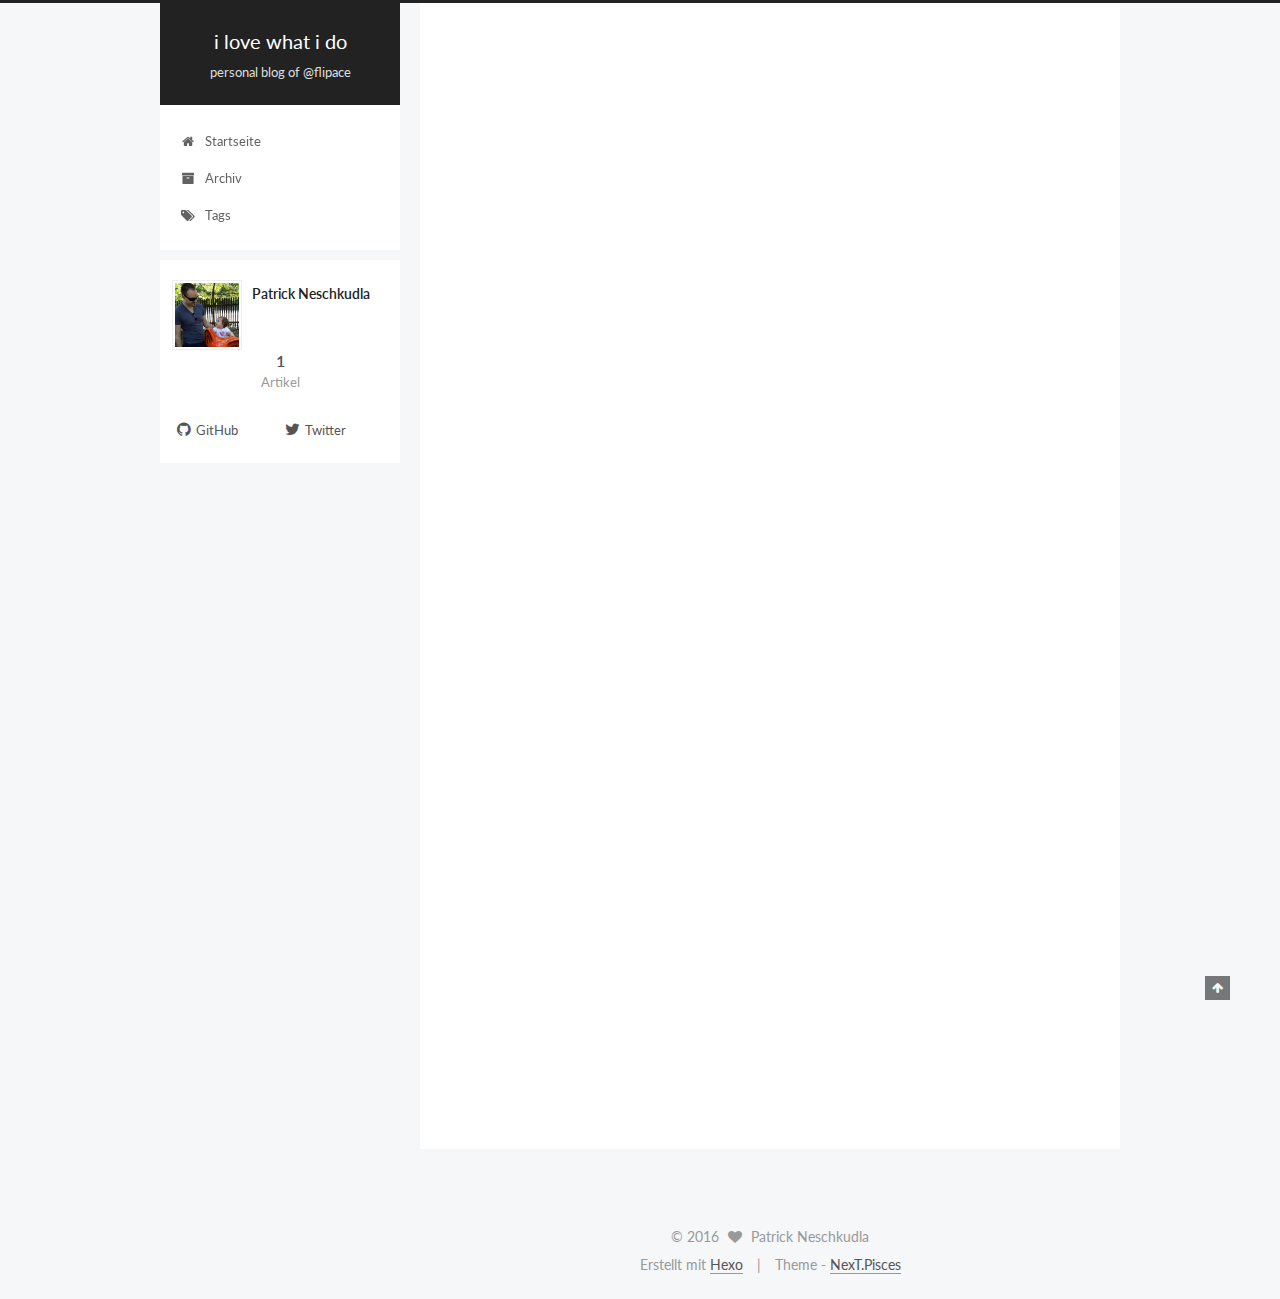
==== index.html @ d6f2f6e6 "Site updated: 2016-04-29 01:59:57" ====
<!doctype html>



  


<html class="theme-next pisces use-motion">
<head>
  <meta charset="UTF-8"/>
<meta http-equiv="X-UA-Compatible" content="IE=edge,chrome=1" />
<meta name="viewport" content="width=device-width, initial-scale=1, maximum-scale=1"/>



<meta http-equiv="Cache-Control" content="no-transform" />
<meta http-equiv="Cache-Control" content="no-siteapp" />












  <link href="/vendors/fancybox/source/jquery.fancybox.css?v=2.1.5" rel="stylesheet" type="text/css"/>




  
  
  
  

  
    
    
  

  

  

  

  

  
    
    
    <link href="//fonts.googleapis.com/css?family=Lato:300,300italic,400,400italic,700,700italic&subset=latin,latin-ext" rel="stylesheet" type="text/css">
  




<link href="/vendors/font-awesome/css/font-awesome.min.css?v=4.4.0" rel="stylesheet" type="text/css" />

<link href="/css/main.css?v=5.0.1" rel="stylesheet" type="text/css" />


  <meta name="keywords" content="flipace, neschkudla, javascript, react vienna, redux" />








  <link rel="shortcut icon" type="image/x-icon" href="/favicon.ico?v=5.0.1" />






<meta name="description">
<meta property="og:type" content="website">
<meta property="og:title" content="i love what i do">
<meta property="og:url" content="http://yoursite.com/index.html">
<meta property="og:site_name" content="i love what i do">
<meta property="og:description">
<meta name="twitter:card" content="summary">
<meta name="twitter:title" content="i love what i do">
<meta name="twitter:description">



<script type="text/javascript" id="hexo.configuration">
  var NexT = window.NexT || {};
  var CONFIG = {
    scheme: 'Pisces',
    sidebar: {"position":"left","display":"post"},
    fancybox: true,
    motion: true,
    duoshuo: {
      userId: 0,
      author: 'Author'
    }
  };
</script>

  <title> i love what i do </title>
</head>

<body itemscope itemtype="http://schema.org/WebPage" lang="">

  










  
  
    
  

  <div class="container one-collumn sidebar-position-left 
   page-home 
 ">
    <div class="headband"></div>

    <header id="header" class="header" itemscope itemtype="http://schema.org/WPHeader">
      <div class="header-inner"><div class="site-meta ">
  

  <div class="custom-logo-site-title">
    <a href="/"  class="brand" rel="start">
      <span class="logo-line-before"><i></i></span>
      <span class="site-title">i love what i do</span>
      <span class="logo-line-after"><i></i></span>
    </a>
  </div>
  <p class="site-subtitle">personal blog of @flipace</p>
</div>

<div class="site-nav-toggle">
  <button>
    <span class="btn-bar"></span>
    <span class="btn-bar"></span>
    <span class="btn-bar"></span>
  </button>
</div>

<nav class="site-nav">
  

  
    <ul id="menu" class="menu">
      
        
        <li class="menu-item menu-item-home">
          <a href="/" rel="section">
            
              <i class="menu-item-icon fa fa-home fa-fw"></i> <br />
            
            Startseite
          </a>
        </li>
      
        
        <li class="menu-item menu-item-archives">
          <a href="/archives" rel="section">
            
              <i class="menu-item-icon fa fa-archive fa-fw"></i> <br />
            
            Archiv
          </a>
        </li>
      
        
        <li class="menu-item menu-item-tags">
          <a href="/tags" rel="section">
            
              <i class="menu-item-icon fa fa-tags fa-fw"></i> <br />
            
            Tags
          </a>
        </li>
      

      
    </ul>
  

  
</nav>

 </div>
    </header>

    <main id="main" class="main">
      <div class="main-inner">
        <div class="content-wrap">
          <div id="content" class="content">
            
  <section id="posts" class="posts-expand">
    
      

  
  

  
  
  

  <article class="post post-type-normal " itemscope itemtype="http://schema.org/Article">

    
      <header class="post-header">

        
        
          <h1 class="post-title" itemprop="name headline">
            
            
              
                
                <a class="post-title-link" href="/2016/04/29/hello-world/" itemprop="url">
                  Hello World
                </a>
              
            
          </h1>
        

        <div class="post-meta">
          <span class="post-time">
            <span class="post-meta-item-icon">
              <i class="fa fa-calendar-o"></i>
            </span>
            <span class="post-meta-item-text">Veröffentlicht am</span>
            <time itemprop="dateCreated" datetime="2016-04-29T00:38:01+02:00" content="2016-04-29">
              2016-04-29
            </time>
          </span>

          

          
            
              <span class="post-comments-count">
                &nbsp; | &nbsp;
                <a href="/2016/04/29/hello-world/#comments" itemprop="discussionUrl">
                  <span class="post-comments-count disqus-comment-count" data-disqus-identifier="2016/04/29/hello-world/" itemprop="commentsCount"></span>
                </a>
              </span>
            
          

          

          
          

          
        </div>
      </header>
    


    <div class="post-body" itemprop="articleBody">

      
      

      
        
          
            <p>Welcome to <a href="https://hexo.io/" target="_blank" rel="external">Hexo</a>! This is your very first post. Check <a href="https://hexo.io/docs/" target="_blank" rel="external">documentation</a> for more info. If you get any problems when using Hexo, you can find the answer in <a href="https://hexo.io/docs/troubleshooting.html" target="_blank" rel="external">troubleshooting</a> or you can ask me on <a href="https://github.com/hexojs/hexo/issues" target="_blank" rel="external">GitHub</a>.</p>
<h2 id="Quick-Start"><a href="#Quick-Start" class="headerlink" title="Quick Start"></a>Quick Start</h2><h3 id="Create-a-new-post"><a href="#Create-a-new-post" class="headerlink" title="Create a new post"></a>Create a new post</h3><figure class="highlight bash"><table><tr><td class="gutter"><pre><span class="line">1</span><br></pre></td><td class="code"><pre><span class="line">$ hexo new <span class="string">"My New Post"</span></span><br></pre></td></tr></table></figure>
<p>More info: <a href="https://hexo.io/docs/writing.html" target="_blank" rel="external">Writing</a></p>
<h3 id="Run-server"><a href="#Run-server" class="headerlink" title="Run server"></a>Run server</h3><figure class="highlight bash"><table><tr><td class="gutter"><pre><span class="line">1</span><br></pre></td><td class="code"><pre><span class="line">$ hexo server</span><br></pre></td></tr></table></figure>
<p>More info: <a href="https://hexo.io/docs/server.html" target="_blank" rel="external">Server</a></p>
<h3 id="Generate-static-files"><a href="#Generate-static-files" class="headerlink" title="Generate static files"></a>Generate static files</h3><figure class="highlight bash"><table><tr><td class="gutter"><pre><span class="line">1</span><br></pre></td><td class="code"><pre><span class="line">$ hexo generate</span><br></pre></td></tr></table></figure>
<p>More info: <a href="https://hexo.io/docs/generating.html" target="_blank" rel="external">Generating</a></p>
<h3 id="Deploy-to-remote-sites"><a href="#Deploy-to-remote-sites" class="headerlink" title="Deploy to remote sites"></a>Deploy to remote sites</h3><figure class="highlight bash"><table><tr><td class="gutter"><pre><span class="line">1</span><br></pre></td><td class="code"><pre><span class="line">$ hexo deploy</span><br></pre></td></tr></table></figure>
<p>More info: <a href="https://hexo.io/docs/deployment.html" target="_blank" rel="external">Deployment</a></p>

          
        
      
    </div>
    
    <div>
      
    </div>

    <div>
      
    </div>

    <footer class="post-footer">
      

      

      
      
        <div class="post-eof"></div>
      
    </footer>
  </article>


    
  </section>

  


          </div>
          


          

        </div>
        
          
  
  <div class="sidebar-toggle">
    <div class="sidebar-toggle-line-wrap">
      <span class="sidebar-toggle-line sidebar-toggle-line-first"></span>
      <span class="sidebar-toggle-line sidebar-toggle-line-middle"></span>
      <span class="sidebar-toggle-line sidebar-toggle-line-last"></span>
    </div>
  </div>

  <aside id="sidebar" class="sidebar">
    <div class="sidebar-inner">

      

      

      <section class="site-overview sidebar-panel  sidebar-panel-active ">
        <div class="site-author motion-element" itemprop="author" itemscope itemtype="http://schema.org/Person">
          <img class="site-author-image" itemprop="image"
               src="/images/avatar.jpg"
               alt="Patrick Neschkudla" />
          <p class="site-author-name" itemprop="name">Patrick Neschkudla</p>
          <p class="site-description motion-element" itemprop="description"></p>
        </div>
        <nav class="site-state motion-element">
          <div class="site-state-item site-state-posts">
            <a href="/archives">
              <span class="site-state-item-count">1</span>
              <span class="site-state-item-name">Artikel</span>
            </a>
          </div>

          

          

        </nav>

        

        <div class="links-of-author motion-element">
          
            
              <span class="links-of-author-item">
                <a href="https://github.com/flipace" target="_blank" title="GitHub">
                  
                    <i class="fa fa-github"></i>
                  
                  GitHub
                </a>
              </span>
            
              <span class="links-of-author-item">
                <a href="https://twitter.com/flipace" target="_blank" title="Twitter">
                  
                    <i class="fa fa-twitter"></i>
                  
                  Twitter
                </a>
              </span>
            
          
        </div>

        
        

        
        

      </section>

      

    </div>
  </aside>


        
      </div>
    </main>

    <footer id="footer" class="footer">
      <div class="footer-inner">
        <div class="copyright" >
  
  &copy; 
  <span itemprop="copyrightYear">2016</span>
  <span class="with-love">
    <i class="fa fa-heart"></i>
  </span>
  <span class="author" itemprop="copyrightHolder">Patrick Neschkudla</span>
</div>

<div class="powered-by">
  Erstellt mit  <a class="theme-link" href="http://hexo.io">Hexo</a>
</div>

<div class="theme-info">
  Theme -
  <a class="theme-link" href="https://github.com/iissnan/hexo-theme-next">
    NexT.Pisces
  </a>
</div>

        

        
      </div>
    </footer>

    <div class="back-to-top">
      <i class="fa fa-arrow-up"></i>
    </div>
  </div>

  

<script type="text/javascript">
  if (Object.prototype.toString.call(window.Promise) !== '[object Function]') {
    window.Promise = null;
  }
</script>









  



  
  <script type="text/javascript" src="/vendors/jquery/index.js?v=2.1.3"></script>

  
  <script type="text/javascript" src="/vendors/fastclick/lib/fastclick.min.js?v=1.0.6"></script>

  
  <script type="text/javascript" src="/vendors/jquery_lazyload/jquery.lazyload.js?v=1.9.7"></script>

  
  <script type="text/javascript" src="/vendors/velocity/velocity.min.js?v=1.2.1"></script>

  
  <script type="text/javascript" src="/vendors/velocity/velocity.ui.min.js?v=1.2.1"></script>

  
  <script type="text/javascript" src="/vendors/fancybox/source/jquery.fancybox.pack.js?v=2.1.5"></script>


  


  <script type="text/javascript" src="/js/src/utils.js?v=5.0.1"></script>

  <script type="text/javascript" src="/js/src/motion.js?v=5.0.1"></script>



  
  


  <script type="text/javascript" src="/js/src/affix.js?v=5.0.1"></script>

  <script type="text/javascript" src="/js/src/schemes/pisces.js?v=5.0.1"></script>



  

  


  <script type="text/javascript" src="/js/src/bootstrap.js?v=5.0.1"></script>



  



  

    <script type="text/javascript">
      var disqus_shortname = 'flipace';
      var disqus_identifier = 'index.html';
      var disqus_title = '';
      var disqus_url = '';

      function run_disqus_script(disqus_script){
        var dsq = document.createElement('script');
        dsq.type = 'text/javascript';
        dsq.async = true;
        dsq.src = '//' + disqus_shortname + '.disqus.com/' + disqus_script;
        (document.getElementsByTagName('head')[0] || document.getElementsByTagName('body')[0]).appendChild(dsq);
      }

      run_disqus_script('count.js');
      
    </script>
  



  
  
  

  

  

</body>
</html>
---- css/main.css ----
/* normalize.css v3.0.2 | MIT License | git.io/normalize */
html {
  font-family: sans-serif; /* 1 */
  -ms-text-size-adjust: 100%; /* 2 */
  -webkit-text-size-adjust: 100%; /* 2 */
}
body {
  margin: 0;
}
article,
aside,
details,
figcaption,
figure,
footer,
header,
hgroup,
main,
menu,
nav,
section,
summary {
  display: block;
}
audio,
canvas,
progress,
video {
  display: inline-block; /* 1 */
  vertical-align: baseline; /* 2 */
}
audio:not([controls]) {
  display: none;
  height: 0;
}
[hidden],
template {
  display: none;
}
a {
  background-color: transparent;
}
a:active,
a:hover {
  outline: 0;
}
abbr[title] {
  border-bottom: 1px dotted;
}
b,
strong {
  font-weight: bold;
}
dfn {
  font-style: italic;
}
h1 {
  font-size: 2em;
  margin: 0.67em 0;
}
mark {
  background: #ff0;
  color: #000;
}
small {
  font-size: 80%;
}
sub,
sup {
  font-size: 75%;
  line-height: 0;
  position: relative;
  vertical-align: baseline;
}
sup {
  top: -0.5em;
}
sub {
  bottom: -0.25em;
}
img {
  border: 0;
}
svg:not(:root) {
  overflow: hidden;
}
figure {
  margin: 1em 40px;
}
hr {
  -moz-box-sizing: content-box;
  box-sizing: content-box;
  height: 0;
}
pre {
  overflow: auto;
}
code,
kbd,
pre,
samp {
  font-family: monospace, monospace;
  font-size: 1em;
}
button,
input,
optgroup,
select,
textarea {
  color: inherit; /* 1 */
  font: inherit; /* 2 */
  margin: 0; /* 3 */
}
button {
  overflow: visible;
}
button,
select {
  text-transform: none;
}
button,
html input[type="button"],
input[type="reset"],
input[type="submit"] {
  -webkit-appearance: button; /* 2 */
  cursor: pointer; /* 3 */
}
button[disabled],
html input[disabled] {
  cursor: default;
}
button::-moz-focus-inner,
input::-moz-focus-inner {
  border: 0;
  padding: 0;
}
input {
  line-height: normal;
}
input[type="checkbox"],
input[type="radio"] {
  box-sizing: border-box; /* 1 */
  padding: 0; /* 2 */
}
input[type="number"]::-webkit-inner-spin-button,
input[type="number"]::-webkit-outer-spin-button {
  height: auto;
}
input[type="search"] {
  -webkit-appearance: textfield; /* 1 */
  -moz-box-sizing: content-box;
  -webkit-box-sizing: content-box; /* 2 */
  box-sizing: content-box;
}
input[type="search"]::-webkit-search-cancel-button,
input[type="search"]::-webkit-search-decoration {
  -webkit-appearance: none;
}
fieldset {
  border: 1px solid #c0c0c0;
  margin: 0 2px;
  padding: 0.35em 0.625em 0.75em;
}
legend {
  border: 0; /* 1 */
  padding: 0; /* 2 */
}
textarea {
  overflow: auto;
}
optgroup {
  font-weight: bold;
}
table {
  border-collapse: collapse;
  border-spacing: 0;
}
td,
th {
  padding: 0;
}
::selection {
  background: #262a30;
  color: #fff;
}
body {
  position: relative;
  font-family: 'Lato', "PingFang SC", "Microsoft YaHei", sans-serif;
  font-size: 14px;
  line-height: 2;
  color: #555;
  background: #fff;
}
@media (max-width: 767px) {
  body {
    padding-right: 0 !important;
  }
}
@media (min-width: 768px) and (max-width: 991px) {
  body {
    padding-right: 0 !important;
  }
}
@media (min-width: 1600px) {
  body {
    font-size: 16px;
  }
}
h1,
h2,
h3,
h4,
h5,
h6 {
  margin: 0;
  padding: 0;
  font-weight: bold;
  line-height: 1.5;
  font-family: 'Lato', "PingFang SC", "Microsoft YaHei", sans-serif;
}
h2,
h3,
h4,
h5,
h6 {
  margin: 20px 0 15px;
}
h1 {
  font-size: 22px;
}
@media (max-width: 767px) {
  h1 {
    font-size: 18px;
  }
}
h2 {
  font-size: 20px;
}
@media (max-width: 767px) {
  h2 {
    font-size: 16px;
  }
}
h3 {
  font-size: 18px;
}
@media (max-width: 767px) {
  h3 {
    font-size: 14px;
  }
}
h4 {
  font-size: 16px;
}
@media (max-width: 767px) {
  h4 {
    font-size: 12px;
  }
}
h5 {
  font-size: 14px;
}
@media (max-width: 767px) {
  h5 {
    font-size: 10px;
  }
}
h6 {
  font-size: 12px;
}
@media (max-width: 767px) {
  h6 {
    font-size: 8px;
  }
}
p {
  margin: 0 0 25px 0;
}
a {
  color: #555;
  text-decoration: none;
  border-bottom: 1px solid #999;
  word-wrap: break-word;
}
a:hover {
  color: #222;
  border-bottom-color: #222;
}
ul {
  list-style: none;
}
blockquote {
  margin: 0;
  padding: 0;
}
img {
  display: block;
  margin: auto;
  max-width: 100%;
  height: auto;
}
hr {
  margin: 40px 0;
  height: 3px;
  border: none;
  background-color: #ddd;
  background-image: repeating-linear-gradient(-45deg, #fff, #fff 4px, transparent 4px, transparent 8px);
}
blockquote {
  padding: 0 15px;
  color: #666;
  border-left: 4px solid #ddd;
}
blockquote cite::before {
  content: "-";
  padding: 0 5px;
}
dt {
  font-weight: 700;
}
dd {
  margin: 0;
  padding: 0;
}
.text-left {
  text-align: left;
}
.text-center {
  text-align: center;
}
.text-right {
  text-align: right;
}
.text-justify {
  text-align: justify;
}
.text-nowrap {
  white-space: nowrap;
}
.text-lowercase {
  text-transform: lowercase;
}
.text-uppercase {
  text-transform: uppercase;
}
.text-capitalize {
  text-transform: capitalize;
}
.center-block {
  display: block;
  margin-left: auto;
  margin-right: auto;
}
.clearfix:before,
.clearfix:after {
  content: " ";
  display: table;
}
.clearfix:after {
  clear: both;
}
.pullquote {
  width: 45%;
}
.pullquote.left {
  float: left;
  margin-left: 5px;
  margin-right: 10px;
}
.pullquote.right {
  float: right;
  margin-left: 10px;
  margin-right: 5px;
}
.highlight table,
.gist table {
  width: auto;
}
.highlight table td,
.gist table td {
  border: none;
}
.highlight a,
.gist a {
  color: #222 !important;
  text-decoration: none !important;
}
.affix.affix.affix {
  position: fixed;
}
.translation {
  margin-top: -20px;
  font-size: 14px;
  color: #999;
}
.scrollbar-measure {
  width: 100px;
  height: 100px;
  overflow: scroll;
  position: absolute;
  top: -9999px;
}
.use-motion .motion-element {
  opacity: 0;
}
#local-search-input {
  padding: 3px;
  border: none;
  text-indent: 14px;
  border-radius: 0;
  width: 140px;
  outline: none;
  border-bottom: 1px solid #999;
  background: inherit;
  opacity: 0.5;
}
#local-search-input:focus {
  opacity: 1;
}
.search-icon {
  position: absolute;
  top: 9px;
}
table {
  margin: 20px 0;
  width: 100%;
  border-collapse: collapse;
  border-spacing: 0;
  border: 1px solid #ddd;
  font-size: 14px;
  table-layout: fixed;
  word-wrap: break-all;
}
table>tbody>tr:nth-of-type(odd) {
  background-color: #f9f9f9;
}
table>tbody>tr:hover {
  background-color: #f5f5f5;
}
caption,
th,
td {
  padding: 8px;
  text-align: left;
  vertical-align: middle;
  font-weight: normal;
}
th,
td {
  border-bottom: 3px solid #ddd;
  border-right: 1px solid #eee;
}
th {
  padding-bottom: 10px;
  font-weight: 700;
}
td {
  border-bottom-width: 1px;
}
html,
body {
  height: 100%;
}
.container {
  position: relative;
  min-height: 100%;
}
.header-inner {
  margin: 0 auto;
  padding: 100px 0 70px;
  width: 700px;
}
@media (min-width: 1600px) {
  .container .header-inner {
    width: 900px;
  }
}
.main {
  padding-bottom: 150px;
}
.main-inner {
  margin: 0 auto;
  width: 700px;
}
@media (min-width: 1600px) {
  .container .main-inner {
    width: 900px;
  }
}
.footer {
  position: absolute;
  left: 0;
  bottom: 0;
  width: 100%;
  min-height: 50px;
}
.footer-inner {
  box-sizing: border-box;
  margin: 20px auto;
  width: 700px;
}
@media (min-width: 1600px) {
  .container .footer-inner {
    width: 900px;
  }
}
pre,
.highlight {
  overflow: auto;
  margin: 20px 0;
  padding: 15px;
  font-size: 13px;
  color: #4d4d4c;
  background: #f7f7f7;
  line-height: 1.6;
}
pre,
code {
  font-family: consolas, Menlo, "PingFang SC", "Microsoft YaHei", monospace;
}
code {
  padding: 2px 4px;
  word-break: break-all;
  color: #555;
  background: #eee;
  border-radius: 4px;
  font-size: 13px;
}
pre code {
  padding: 0;
  color: #4d4d4c;
  background: none;
  text-shadow: none;
}
.highlight pre {
  border: none;
  margin: 0;
  padding: 1px;
}
.highlight table {
  margin: 0;
  width: auto;
  border: none;
}
.highlight td {
  border: none;
  padding: 0;
}
.highlight figcaption {
  font-size: 0.85em;
  color: #8e908c;
  line-height: 1em;
  margin-bottom: 1em;
}
.highlight figcaption:before,
.highlight figcaption:after {
  content: " ";
  display: table;
}
.highlight figcaption:after {
  clear: both;
}
.highlight figcaption a {
  float: right;
}
.highlight .gutter pre {
  color: #666;
  text-align: right;
  padding-right: 20px;
}
.highlight .line {
  height: 20px;
}
pre .comment {
  color: #8e908c;
}
pre .variable,
pre .attribute,
pre .tag,
pre .regexp,
pre .ruby .constant,
pre .xml .tag .title,
pre .xml .pi,
pre .xml .doctype,
pre .html .doctype,
pre .css .id,
pre .css .class,
pre .css .pseudo {
  color: #c82829;
}
pre .number,
pre .preprocessor,
pre .built_in,
pre .literal,
pre .params,
pre .constant,
pre .command {
  color: #f5871f;
}
pre .ruby .class .title,
pre .css .rules .attribute,
pre .string,
pre .value,
pre .inheritance,
pre .header,
pre .ruby .symbol,
pre .xml .cdata,
pre .special,
pre .number,
pre .formula {
  color: #718c00;
}
pre .title,
pre .css .hexcolor {
  color: #3e999f;
}
pre .function,
pre .python .decorator,
pre .python .title,
pre .ruby .function .title,
pre .ruby .title .keyword,
pre .perl .sub,
pre .javascript .title,
pre .coffeescript .title {
  color: #4271ae;
}
pre .keyword,
pre .javascript .function {
  color: #8959a8;
}
.full-image.full-image.full-image {
  border: none;
  max-width: 100%;
  width: auto;
  margin: 20px auto;
}
@media (min-width: 992px) {
  .full-image.full-image.full-image {
    max-width: none;
    width: 126%;
    margin: 0 -13%;
  }
}
.blockquote-center,
.page-home .post-type-quote blockquote,
.page-post-detail .post-type-quote blockquote {
  position: relative;
  margin: 40px 0;
  padding: 0;
  border-left: none;
  text-align: center;
}
.blockquote-center::before,
.page-home .post-type-quote blockquote::before,
.page-post-detail .post-type-quote blockquote::before,
.blockquote-center::after,
.page-home .post-type-quote blockquote::after,
.page-post-detail .post-type-quote blockquote::after {
  position: absolute;
  content: ' ';
  display: block;
  width: 100%;
  height: 24px;
  opacity: 0.2;
  background-repeat: no-repeat;
  background-position: 0 -6px;
  background-size: 22px 22px;
}
.blockquote-center::before,
.page-home .post-type-quote blockquote::before,
.page-post-detail .post-type-quote blockquote::before {
  top: -20px;
  background-image: url("../images/quote-l.svg");
  border-top: 1px solid #ccc;
}
.blockquote-center::after,
.page-home .post-type-quote blockquote::after,
.page-post-detail .post-type-quote blockquote::after {
  bottom: -20px;
  background-image: url("../images/quote-r.svg");
  border-bottom: 1px solid #ccc;
  background-position: 100% 8px;
}
.blockquote-center p,
.page-home .post-type-quote blockquote p,
.page-post-detail .post-type-quote blockquote p,
.blockquote-center div,
.page-home .post-type-quote blockquote div,
.page-post-detail .post-type-quote blockquote div {
  text-align: center;
}
.post .post-body .group-picture img {
  box-sizing: border-box;
  padding: 0 3px;
  border: none;
}
.post .group-picture-row {
  overflow: hidden;
  margin-top: 6px;
}
.post .group-picture-row:first-child {
  margin-top: 0;
}
.post .group-picture-column {
  float: left;
}
.page-post-detail .post-body .group-picture-column {
  float: none;
  margin-top: 10px;
  width: auto !important;
}
.page-post-detail .post-body .group-picture-column img {
  margin: 0 auto;
}
.page-archive .group-picture-container {
  overflow: hidden;
}
.page-archive .group-picture-row {
  float: left;
}
.page-archive .group-picture-row:first-child {
  margin-top: 6px;
}
.page-archive .group-picture-column {
  max-width: 150px;
  max-height: 150px;
}
.btn {
  display: inline-block;
  padding: 0 20px;
  font-size: 14px;
  color: #fff;
  background: #222;
  border: 2px solid #555;
  text-decoration: none;
  border-radius: 0;
  transition-property: background-color;
  transition-duration: 0.2s;
  transition-timing-function: ease-in-out;
  transition-delay: 0s;
}
.btn:hover,
.post-more-link .btn:hover {
  border-color: #222;
  color: #fff;
  background: #222;
}
.btn-bar {
  display: block;
  width: 22px;
  height: 2px;
  background: #555;
  border-radius: 1px;
}
.btn-bar+.btn-bar {
  margin-top: 4px;
}
.pagination {
  margin: 120px 0 40px;
  text-align: center;
  border-top: 1px solid #eee;
}
.page-number-basic,
.pagination .prev,
.pagination .next,
.pagination .page-number,
.pagination .space {
  display: inline-block;
  position: relative;
  top: -1px;
  margin: 0 10px;
  padding: 0 10px;
  line-height: 30px;
}
@media (max-width: 767px) {
  .page-number-basic,
  .pagination .prev,
  .pagination .next,
  .pagination .page-number,
  .pagination .space {
    margin: 0 5px;
  }
}
.pagination .prev,
.pagination .next,
.pagination .page-number {
  border-bottom: 0;
  border-top: 1px solid #eee;
  transition-property: border-color;
  transition-duration: 0.2s;
  transition-timing-function: ease-in-out;
  transition-delay: 0s;
}
.pagination .prev:hover,
.pagination .next:hover,
.pagination .page-number:hover {
  border-top-color: #222;
}
.pagination .space {
  padding: 0;
  margin: 0;
}
.pagination .prev {
  margin-left: 0;
}
.pagination .next {
  margin-right: 0;
}
.pagination .page-number.current {
  color: #fff;
  background: #ccc;
  border-top-color: #ccc;
}
@media (max-width: 767px) {
  .pagination {
    border-top: none;
  }
  .pagination .prev,
  .pagination .next,
  .pagination .page-number {
    margin-bottom: 10px;
    border-top: 0;
    border-bottom: 1px solid #eee;
  }
  .pagination .prev:hover,
  .pagination .next:hover,
  .pagination .page-number:hover {
    border-bottom-color: #222;
  }
}
.comments {
  margin: 60px 20px 0;
}
.tag-cloud {
  text-align: center;
}
.tag-cloud a {
  display: inline-block;
  margin: 10px;
}
.back-to-top {
  box-sizing: border-box;
  position: fixed;
  bottom: -100px;
  right: 50px;
  z-index: 1050;
  padding: 0 6px;
  width: 25px;
  background: #222;
  font-size: 12px;
  opacity: 0.6;
  color: #fff;
  cursor: pointer;
  text-align: center;
  -webkit-transform: translateZ(0);
  transition-property: bottom;
  transition-duration: 0.2s;
  transition-timing-function: ease-in-out;
  transition-delay: 0s;
}
@media (max-width: 767px) {
  .back-to-top {
    display: none;
  }
}
@media (min-width: 768px) and (max-width: 991px) {
  .back-to-top {
    display: none;
  }
}
.back-to-top.back-to-top-on {
  bottom: 40px;
}
.header {
  background: #fff;
}
.header-inner {
  position: relative;
}
.headband {
  height: 3px;
  background: #222;
}
.site-meta {
  margin: 0;
  text-align: center;
}
@media (max-width: 767px) {
  .site-meta {
    text-align: center;
  }
}
.brand {
  position: relative;
  display: inline-block;
  padding: 0 40px;
  color: #fff;
  background: #222;
  border-bottom: none;
}
.brand:hover {
  color: #fff;
}
.logo {
  display: inline-block;
  margin-right: 5px;
  line-height: 36px;
  vertical-align: top;
}
.site-title {
  display: inline-block;
  vertical-align: top;
  line-height: 36px;
  font-size: 20px;
  font-weight: normal;
  font-family: 'Lato', "PingFang SC", "Microsoft YaHei", sans-serif;
}
.site-subtitle {
  margin-top: 10px;
  font-size: 13px;
  color: #ddd;
}
.use-motion .brand {
  opacity: 0;
}
.use-motion .logo,
.use-motion .site-title,
.use-motion .site-subtitle {
  opacity: 0;
  position: relative;
  top: -10px;
}
.site-nav-toggle {
  display: none;
  position: absolute;
  top: 10px;
  left: 10px;
}
@media (max-width: 767px) {
  .site-nav-toggle {
    display: block;
  }
}
.site-nav-toggle button {
  margin-top: 2px;
  padding: 9px 10px;
  background: transparent;
  border: none;
}
@media (max-width: 767px) {
  .site-nav {
    display: none;
    margin: 0 -10px;
    padding: 0 10px;
    clear: both;
    border-top: 1px solid #ddd;
  }
}
@media (min-width: 768px) and (max-width: 991px) {
  .site-nav {
    display: block !important;
  }
}
@media (min-width: 992px) {
  .site-nav {
    display: block !important;
  }
}
.menu {
  margin-top: 20px;
  padding-left: 0;
  text-align: center;
}
.menu .menu-item {
  display: inline-block;
  margin: 0 10px;
}
@media screen and (max-width: 767px) {
  .menu .menu-item {
    margin-top: 10px;
  }
}
.menu .menu-item a {
  display: block;
  font-size: 13px;
  text-transform: capitalize;
  line-height: inherit;
  border-bottom: 1px solid transparent;
  transition-property: border-color;
  transition-duration: 0.2s;
  transition-timing-function: ease-in-out;
  transition-delay: 0s;
}
.menu .menu-item a:hover,
.menu-item-active a {
  border-bottom-color: #222;
}
.menu .menu-item .fa {
  margin-right: 5px;
}
.use-motion .menu-item {
  opacity: 0;
}
.post-body {
  font-family: 'Lato', "PingFang SC", "Microsoft YaHei", sans-serif;
}
@media (max-width: 767px) {
  .post-body {
    word-break: break-word;
  }
}
.post-body .fancybox img {
  display: block !important;
  margin: 0 auto;
  cursor: pointer;
  cursor: zoom-in;
  cursor: -webkit-zoom-in;
}
.post-body .image-caption,
.post-body .figure .caption {
  margin: 10px auto 15px;
  text-align: center;
  font-size: 14px;
  color: #999;
  font-weight: bold;
  line-height: 1;
}
.post-sticky-flag {
  display: inline-block;
  font-size: 16px;
  -ms-transform: rotate(30deg);
  transform: rotate(30deg);
}
.posts-expand {
  padding-top: 40px;
}
@media (max-width: 767px) {
  .posts-expand {
    margin: 0 20px;
  }
  .post-body pre,
  .post-body .highlight {
    padding: 10px;
  }
  .post-body pre .gutter pre,
  .post-body .highlight .gutter pre {
    padding-right: 10px;
  }
}
@media (min-width: 992px) {
  .posts-expand .post-body {
    text-align: justify;
  }
}
.posts-expand .post-body h2,
.posts-expand .post-body h3,
.posts-expand .post-body h4,
.posts-expand .post-body h5,
.posts-expand .post-body h6 {
  padding-top: 10px;
}
.posts-expand .post-body h2 .header-anchor,
.posts-expand .post-body h3 .header-anchor,
.posts-expand .post-body h4 .header-anchor,
.posts-expand .post-body h5 .header-anchor,
.posts-expand .post-body h6 .header-anchor {
  float: right;
  margin-left: 10px;
  color: #ccc;
  border-bottom-style: none;
  visibility: hidden;
}
.posts-expand .post-body h2 .header-anchor:hover,
.posts-expand .post-body h3 .header-anchor:hover,
.posts-expand .post-body h4 .header-anchor:hover,
.posts-expand .post-body h5 .header-anchor:hover,
.posts-expand .post-body h6 .header-anchor:hover {
  color: inherit;
}
.posts-expand .post-body h2:hover .header-anchor,
.posts-expand .post-body h3:hover .header-anchor,
.posts-expand .post-body h4:hover .header-anchor,
.posts-expand .post-body h5:hover .header-anchor,
.posts-expand .post-body h6:hover .header-anchor {
  visibility: visible;
}
.posts-expand .post-body ul li {
  list-style: circle;
}
.posts-expand .post-body img {
  box-sizing: border-box;
  margin: auto;
  padding: 3px;
  border: 1px solid #ddd;
}
.posts-expand .fancybox img {
  margin: 0 auto;
}
@media (max-width: 767px) {
  .posts-collapse {
    margin: 0 20px;
  }
  .posts-collapse .post-title,
  .posts-collapse .post-meta {
    display: block;
    width: auto;
    text-align: left;
  }
}
.posts-collapse {
  position: relative;
  z-index: 1010;
  margin-left: 55px;
}
.posts-collapse::after {
  content: " ";
  position: absolute;
  top: 20px;
  left: 0;
  margin-left: -2px;
  width: 4px;
  height: 100%;
  background: #f5f5f5;
  z-index: -1;
}
@media (max-width: 767px) {
  .posts-collapse {
    margin: 0 20px;
  }
}
.posts-collapse .collection-title {
  position: relative;
  margin: 60px 0;
}
.posts-collapse .collection-title h2 {
  margin-left: 20px;
}
.posts-collapse .collection-title small {
  color: #bbb;
}
.posts-collapse .collection-title::before {
  content: " ";
  position: absolute;
  left: 0;
  top: 50%;
  margin-left: -4px;
  margin-top: -4px;
  width: 8px;
  height: 8px;
  background: #bbb;
  border-radius: 50%;
}
.posts-collapse .post {
  margin: 30px 0;
}
.posts-collapse .post-header {
  position: relative;
  transition-duration: 0.2s;
  transition-timing-function: ease-in-out;
  transition-delay: 0s;
  transition-property: border;
  border-bottom: 1px dashed #ccc;
}
.posts-collapse .post-header::before {
  content: " ";
  position: absolute;
  left: 0;
  top: 12px;
  width: 6px;
  height: 6px;
  margin-left: -4px;
  background: #bbb;
  border-radius: 50%;
  border: 1px solid #fff;
  transition-duration: 0.2s;
  transition-timing-function: ease-in-out;
  transition-delay: 0s;
  transition-property: background;
}
.posts-collapse .post-header:hover {
  border-bottom-color: #666;
}
.posts-collapse .post-header:hover::before {
  background: #222;
}
.posts-collapse .post-meta {
  position: absolute;
  font-size: 12px;
  left: 20px;
  top: 5px;
}
.posts-collapse .post-comments-count {
  display: none;
}
.posts-collapse .post-title {
  margin-left: 60px;
  font-size: 16px;
  font-weight: normal;
  line-height: inherit;
}
.posts-collapse .post-title::after {
  margin-left: 3px;
  opacity: 0.6;
}
.posts-collapse .post-title a {
  color: #666;
  border-bottom: none;
}
.page-home .post-type-quote .post-header,
.page-post-detail .post-type-quote .post-header,
.page-home .post-type-quote .post-tags,
.page-post-detail .post-type-quote .post-tags {
  display: none;
}
.posts-expand .post-title {
  font-size: 26px;
  text-align: center;
  word-break: break-word;
}
@media (max-width: 767px) {
  .posts-expand .post-title {
    font-size: 22px;
  }
}
.posts-expand .post-title-link {
  display: inline-block;
  position: relative;
  color: #555;
  border-bottom: none;
  line-height: 1.2;
  vertical-align: top;
}
.posts-expand .post-title-link::before {
  content: "";
  position: absolute;
  width: 100%;
  height: 2px;
  bottom: 0;
  left: 0;
  background-color: #000;
  visibility: hidden;
  transform: scaleX(0);
  transition-duration: 0.2s;
  transition-timing-function: ease-in-out;
  transition-delay: 0s;
}
.posts-expand .post-title-link:hover::before {
  visibility: visible;
  transform: scaleX(1);
}
.posts-expand .post-title-link .fa {
  font-size: 16px;
}
.posts-expand .post-meta {
  margin: 3px 0 60px 0;
  color: #999;
  font-family: 'Lato', "PingFang SC", "Microsoft YaHei", sans-serif;
  font-size: 12px;
  text-align: center;
}
.posts-expand .post-meta .post-category-list {
  display: inline-block;
  margin: 0;
  padding: 3px;
}
.posts-expand .post-meta .post-category-list-link {
  color: #999;
}
.post-meta-item-icon {
  display: none;
  margin-right: 3px;
}
@media (min-width: 768px) and (max-width: 991px) {
  .post-meta-item-icon {
    display: inline-block;
  }
}
@media (max-width: 767px) {
  .post-meta-item-icon {
    display: inline-block;
  }
}
@media (min-width: 768px) and (max-width: 991px) {
  .post-meta-item-text {
    display: none;
  }
}
@media (max-width: 767px) {
  .post-meta-item-text {
    display: none;
  }
}
@media (max-width: 767px) {
  .posts-expand .post-comments-count {
    display: none;
  }
}
.post-more-link {
  margin-top: 50px;
}
.post-more-link .btn {
  color: #555;
  font-size: 14px;
  background: #fff;
  border-radius: 2px;
  line-height: 2;
}
.posts-expand .post-tags {
  margin-top: 40px;
  text-align: center;
}
.posts-expand .post-tags a {
  display: inline-block;
  margin-right: 10px;
  font-size: 13px;
}
.post-nav {
  overflow: hidden;
  margin-top: 60px;
  padding: 10px;
  white-space: nowrap;
  border-top: 1px solid #eee;
}
.post-nav-item {
  display: inline-block;
  width: 50%;
  white-space: normal;
}
.post-nav-item a {
  position: relative;
  display: inline-block;
  line-height: 25px;
  font-size: 14px;
  color: #555;
  border-bottom: none;
}
.post-nav-item a:hover {
  color: #222;
  border-bottom: none;
}
.post-nav-item a:active {
  top: 2px;
}
.post-nav-item a i {
  font-size: 12px;
}
.post-nav-prev {
  text-align: right;
}
.posts-expand .post-eof {
  display: block;
  margin: 80px auto 60px;
  width: 8%;
  height: 1px;
  background: #ccc;
  text-align: center;
}
.post:last-child .post-eof.post-eof.post-eof {
  display: none;
}
.post-gallery {
  display: table;
  table-layout: fixed;
  width: 100%;
  border-collapse: separate;
}
.post-gallery-row {
  display: table-row;
}
.post-gallery .post-gallery-img {
  display: table-cell;
  text-align: center;
  vertical-align: middle;
  border: none;
}
.post-gallery .post-gallery-img img {
  max-width: 100%;
  max-height: 100%;
  border: none;
}
.fancybox-close,
.fancybox-close:hover {
  border: none;
}
.sidebar {
  position: fixed;
  right: 0;
  top: 0;
  bottom: 0;
  width: 0;
  z-index: 1040;
  box-shadow: inset 0 2px 6px #000;
  background: #222;
  -webkit-transform: translateZ(0);
}
.sidebar a {
  color: #999;
  border-bottom-color: #555;
}
.sidebar a:hover {
  color: #eee;
}
@media (min-width: 768px) and (max-width: 991px) {
  .sidebar {
    display: none !important;
  }
}
@media (max-width: 767px) {
  .sidebar {
    display: none !important;
  }
}
.sidebar-inner {
  position: relative;
  padding: 20px 10px;
  color: #999;
  text-align: center;
}
.sidebar-toggle {
  position: fixed;
  right: 50px;
  bottom: 45px;
  width: 15px;
  height: 15px;
  padding: 5px;
  background: #222;
  line-height: 0;
  z-index: 1050;
  cursor: pointer;
  -webkit-transform: translateZ(0);
}
@media (min-width: 768px) and (max-width: 991px) {
  .sidebar-toggle {
    display: none;
  }
}
@media (max-width: 767px) {
  .sidebar-toggle {
    display: none;
  }
}
.sidebar-toggle-line {
  position: relative;
  display: inline-block;
  vertical-align: top;
  height: 2px;
  width: 100%;
  background: #fff;
  margin-top: 3px;
}
.sidebar-toggle-line:first-child {
  margin-top: 0;
}
.site-author-image {
  display: block;
  margin: 0 auto;
  max-width: 96px;
  height: auto;
  border: 2px solid #333;
  padding: 2px;
}
.site-author-name {
  margin: 5px 0 0;
  color: #222;
}
.site-description {
  margin-top: 5px;
  font-size: 13px;
  color: #999;
}
.site-state {
  overflow: hidden;
  line-height: 1.4;
  white-space: nowrap;
}
.site-state-item {
  display: inline-block;
  padding: 0 15px;
  border-left: 1px solid #ccc;
}
.site-state-item:first-child {
  border-left: none;
}
.site-state-item a {
  border-bottom: none;
}
.site-state-item-count {
  display: block;
  text-align: center;
  color: inherit;
  font-weight: 600;
  font-size: 16px;
}
.site-state-item-name {
  font-size: 13px;
  color: #999;
}
.feed-link {
  margin-top: 20px;
}
.feed-link a {
  display: inline-block;
  padding: 0 15px;
  color: #fc6423;
  border: 1px solid #fc6423;
  border-radius: 4px;
}
.feed-link a i {
  color: #fc6423;
  font-size: 14px;
}
.feed-link a:hover {
  color: #fff;
  background: #fc6423;
}
.feed-link a:hover i {
  color: #fff;
}
.links-of-author {
  margin-top: 20px;
}
.links-of-author a {
  display: inline-block;
  vertical-align: middle;
  margin-right: 10px;
  margin-bottom: 10px;
  border-bottom-color: #555;
  font-size: 13px;
}
.links-of-author a:before {
  display: inline-block;
  vertical-align: middle;
  margin-right: 3px;
  content: " ";
  width: 4px;
  height: 4px;
  border-radius: 50%;
  background: #60e832;
}
.links-of-blogroll {
  font-size: 13px;
}
.links-of-blogroll-title {
  margin-top: 20px;
  font-size: 14px;
  font-weight: 600;
}
.links-of-blogroll-list {
  margin: 0;
  padding: 0;
}
.links-of-blogroll-item {
  padding: 2px 10px;
}
.sidebar-nav {
  margin: 0 0 20px;
  padding-left: 0;
}
.sidebar-nav li {
  display: inline-block;
  cursor: pointer;
  border-bottom: 1px solid transparent;
  font-size: 14px;
  color: #555;
}
.sidebar-nav li:hover {
  color: #fc6423;
}
.page-post-detail .sidebar-nav-toc {
  padding: 0 5px;
}
.page-post-detail .sidebar-nav-overview {
  margin-left: 10px;
}
.sidebar-nav .sidebar-nav-active {
  color: #fc6423;
  border-bottom-color: #fc6423;
}
.sidebar-nav .sidebar-nav-active:hover {
  color: #fc6423;
}
.sidebar-panel {
  display: none;
}
.sidebar-panel-active {
  display: block;
}
.post-toc-empty {
  font-size: 14px;
  color: #666;
}
.post-toc-wrap {
  overflow: hidden;
}
.post-toc {
  overflow: auto;
}
.post-toc ol {
  margin: 0;
  padding: 0 2px 5px 10px;
  text-align: left;
  list-style: none;
  font-size: 14px;
}
.post-toc ol > ol {
  padding-left: 0;
}
.post-toc ol a {
  transition-duration: 0.2s;
  transition-timing-function: ease-in-out;
  transition-delay: 0s;
  transition-property: all;
  color: #666;
  border-bottom-color: #ccc;
}
.post-toc ol a:hover {
  color: #000;
  border-bottom-color: #000;
}
.post-toc .nav-item {
  overflow: hidden;
  text-overflow: ellipsis;
  white-space: nowrap;
  line-height: 1.8;
}
.post-toc .nav .nav-child {
  display: none;
}
.post-toc .nav .active > .nav-child {
  display: block;
}
.post-toc .nav .active-current > .nav-child {
  display: block;
}
.post-toc .nav .active-current > .nav-child > .nav-item {
  display: block;
}
.post-toc .nav .active > a {
  color: #fc6423;
  border-bottom-color: #fc6423;
}
.post-toc .nav .active-current > a {
  color: #fc6423;
}
.post-toc .nav .active-current > a:hover {
  color: #fc6423;
}
.footer {
  font-size: 14px;
  color: #999;
}
.footer img {
  border: none;
}
.footer-inner {
  text-align: center;
}
.with-love {
  display: inline-block;
  margin: 0 5px;
}
.powered-by,
.theme-info {
  display: inline-block;
}
.powered-by {
  margin-right: 10px;
}
.powered-by::after {
  content: "|";
  padding-left: 10px;
}
.cc-license {
  margin-top: 10px;
  text-align: center;
}
.cc-license .cc-opacity {
  opacity: 0.7;
  border-bottom: none;
}
.cc-license .cc-opacity:hover {
  opacity: 0.9;
}
.cc-license img {
  display: inline-block;
}
.theme-next #ds-thread #ds-reset {
  color: #555;
}
.theme-next #ds-thread #ds-reset .ds-replybox {
  margin-bottom: 30px;
}
.theme-next #ds-thread #ds-reset .ds-replybox .ds-avatar,
.theme-next #ds-reset .ds-avatar img {
  box-shadow: none;
}
.theme-next #ds-thread #ds-reset .ds-textarea-wrapper {
  border-color: #c7d4e1;
  background: none;
  border-top-right-radius: 3px;
  border-top-left-radius: 3px;
}
.theme-next #ds-thread #ds-reset .ds-textarea-wrapper textarea {
  height: 60px;
}
.theme-next #ds-reset .ds-rounded-top {
  border-radius: 0;
}
.theme-next #ds-thread #ds-reset .ds-post-toolbar {
  box-sizing: border-box;
  border: 1px solid #c7d4e1;
  background: #f6f8fa;
}
.theme-next #ds-thread #ds-reset .ds-post-options {
  height: 40px;
  border: none;
  background: none;
}
.theme-next #ds-thread #ds-reset .ds-toolbar-buttons {
  top: 11px;
}
.theme-next #ds-thread #ds-reset .ds-sync {
  top: 5px;
}
.theme-next #ds-thread #ds-reset .ds-post-button {
  top: 4px;
  right: 5px;
  width: 90px;
  height: 30px;
  border: 1px solid #c5ced7;
  border-radius: 3px;
  background-image: linear-gradient(#fbfbfc, #f5f7f9);
  color: #60676d;
}
.theme-next #ds-thread #ds-reset .ds-post-button:hover {
  background-position: 0 -30px;
  color: #60676d;
}
.theme-next #ds-thread #ds-reset .ds-comments-info {
  padding: 10px 0;
}
.theme-next #ds-thread #ds-reset .ds-sort {
  display: none;
}
.theme-next #ds-thread #ds-reset li.ds-tab a.ds-current {
  border: none;
  background: #f6f8fa;
  color: #60676d;
}
.theme-next #ds-thread #ds-reset li.ds-tab a.ds-current:hover {
  background-color: #e9f0f7;
  color: #60676d;
}
.theme-next #ds-thread #ds-reset li.ds-tab a {
  border-radius: 2px;
  padding: 5px;
}
.theme-next #ds-thread #ds-reset .ds-login-buttons p {
  color: #999;
  line-height: 36px;
}
.theme-next #ds-thread #ds-reset .ds-login-buttons .ds-service-list li {
  height: 28px;
}
.theme-next #ds-thread #ds-reset .ds-service-list a {
  background: none;
  padding: 5px;
  border: 1px solid;
  border-radius: 3px;
  text-align: center;
}
.theme-next #ds-thread #ds-reset .ds-service-list a:hover {
  color: #fff;
  background: #666;
}
.theme-next #ds-thread #ds-reset .ds-service-list .ds-weibo {
  color: #fc9b00;
  border-color: #fc9b00;
}
.theme-next #ds-thread #ds-reset .ds-service-list .ds-weibo:hover {
  background: #fc9b00;
}
.theme-next #ds-thread #ds-reset .ds-service-list .ds-qq {
  color: #60a3ec;
  border-color: #60a3ec;
}
.theme-next #ds-thread #ds-reset .ds-service-list .ds-qq:hover {
  background: #60a3ec;
}
.theme-next #ds-thread #ds-reset .ds-service-list .ds-renren {
  color: #2e7ac4;
  border-color: #2e7ac4;
}
.theme-next #ds-thread #ds-reset .ds-service-list .ds-renren:hover {
  background: #2e7ac4;
}
.theme-next #ds-thread #ds-reset .ds-service-list .ds-douban {
  color: #37994c;
  border-color: #37994c;
}
.theme-next #ds-thread #ds-reset .ds-service-list .ds-douban:hover {
  background: #37994c;
}
.theme-next #ds-thread #ds-reset .ds-service-list .ds-kaixin {
  color: #fef20d;
  border-color: #fef20d;
}
.theme-next #ds-thread #ds-reset .ds-service-list .ds-kaixin:hover {
  background: #fef20d;
}
.theme-next #ds-thread #ds-reset .ds-service-list .ds-netease {
  color: #f00;
  border-color: #f00;
}
.theme-next #ds-thread #ds-reset .ds-service-list .ds-netease:hover {
  background: #f00;
}
.theme-next #ds-thread #ds-reset .ds-service-list .ds-sohu {
  color: #ffcb05;
  border-color: #ffcb05;
}
.theme-next #ds-thread #ds-reset .ds-service-list .ds-sohu:hover {
  background: #ffcb05;
}
.theme-next #ds-thread #ds-reset .ds-service-list .ds-baidu {
  color: #2831e0;
  border-color: #2831e0;
}
.theme-next #ds-thread #ds-reset .ds-service-list .ds-baidu:hover {
  background: #2831e0;
}
.theme-next #ds-thread #ds-reset .ds-service-list .ds-google {
  color: #166bec;
  border-color: #166bec;
}
.theme-next #ds-thread #ds-reset .ds-service-list .ds-google:hover {
  background: #166bec;
}
.theme-next #ds-thread #ds-reset .ds-service-list .ds-weixin {
  color: #00ce0d;
  border-color: #00ce0d;
}
.theme-next #ds-thread #ds-reset .ds-service-list .ds-weixin:hover {
  background: #00ce0d;
}
.theme-next #ds-thread #ds-reset .ds-service-list .ds-more-services {
  border: none;
}
.theme-next #ds-thread #ds-reset .ds-service-list .ds-more-services:hover {
  background: none;
}
.theme-next #ds-reset .duoshuo-ua-admin {
  display: inline-block;
  color: #f00;
}
.theme-next #ds-reset .duoshuo-ua-platform,
.theme-next #ds-reset .duoshuo-ua-browser {
  color: #ccc;
}
.theme-next #ds-reset .duoshuo-ua-platform .fa,
.theme-next #ds-reset .duoshuo-ua-browser .fa {
  display: inline-block;
  margin-right: 3px;
}
.theme-next #ds-reset .duoshuo-ua-separator {
  display: inline-block;
  margin-left: 5px;
}
.theme-next .this_ua {
  background-color: #ccc !important;
  border-radius: 4px;
  padding: 0 5px !important;
  margin: 1px 1px !important;
  border: 1px solid #bbb !important;
  color: #fff;
  display: inline-block !important;
}
.theme-next .this_ua.admin {
  background-color: #d9534f !important;
  border-color: #d9534f !important;
}
.theme-next .this_ua.platform.iOS,
.theme-next .this_ua.platform.Mac,
.theme-next .this_ua.platform.Windows {
  background-color: #39b3d7 !important;
  border-color: #46b8da !important;
}
.theme-next .this_ua.platform.Linux {
  background-color: #3a3a3a !important;
  border-color: #1f1f1f !important;
}
.theme-next .this_ua.platform.Android {
  background-color: #00c47d !important;
  border-color: #01b171 !important;
}
.theme-next .this_ua.browser.Mobile,
.theme-next .this_ua.browser.Chrome {
  background-color: #5cb85c !important;
  border-color: #4cae4c !important;
}
.theme-next .this_ua.browser.Firefox {
  background-color: #f0ad4e !important;
  border-color: #eea236 !important;
}
.theme-next .this_ua.browser.Maxthon,
.theme-next .this_ua.browser.IE {
  background-color: #428bca !important;
  border-color: #357ebd !important;
}
.theme-next .this_ua.browser.baidu,
.theme-next .this_ua.browser.UCBrowser,
.theme-next .this_ua.browser.Opera {
  background-color: #d9534f !important;
  border-color: #d43f3a !important;
}
.theme-next .this_ua.browser.Android,
.theme-next .this_ua.browser.QQBrowser {
  background-color: #78ace9 !important;
  border-color: #4cae4c !important;
}
.post-spread {
  margin-top: 20px;
  text-align: center;
}
.jiathis_style {
  display: inline-block;
}
.jiathis_style a {
  border: none;
}
.post-spread {
  margin-top: 20px;
  text-align: center;
}
.bdshare-slide-button-box a {
  border: none;
}
.bdsharebuttonbox {
  display: inline-block;
}
.bdsharebuttonbox a {
  border: none;
}
ul.search-result-list {
  padding-left: 0px;
  margin: 0px 5px 0px 8px;
}
p.search-result {
  border-bottom: 1px dashed #ccc;
  padding: 5px 0;
}
a.search-result-title {
  font-weight: bold;
}
a.search-result {
  border-bottom: transparent;
  display: block;
  white-space: nowrap;
  overflow: hidden;
  text-overflow: ellipsis;
}
.search-keyword {
  border-bottom: 1px dashed #4088b8;
  font-weight: bold;
}
#local-search-result {
  height: 90%;
  overflow: auto;
}
.popup {
  display: none;
  position: fixed;
  top: 10%;
  left: 50%;
  width: 700px;
  height: 80%;
  margin-left: -350px;
  padding: 3px 0 0 10px;
  background: #fff;
  color: #333;
  z-index: 9999;
  border-radius: 5px;
}
@media (max-width: 767px) {
  .popup {
    padding: 3px;
    top: 0;
    left: 0;
    margin: 0;
    width: 100%;
    height: 100%;
    border-radius: 0px;
  }
}
.popoverlay {
  position: fixed;
  width: 100%;
  height: 100%;
  top: 0px;
  left: 0px;
  z-index: 2080;
  background-color: rgba(0,0,0,0.3);
}
#local-search-input {
  margin-bottom: 10px;
  width: 50%;
}
.popup-btn-close {
  position: absolute;
  top: 6px;
  right: 14px;
  color: #4ebd79;
  font-size: 14px;
  font-weight: bold;
  text-transform: uppercase;
  cursor: pointer;
}
#no-result {
  position: absolute;
  left: 44%;
  top: 42%;
  color: #ccc;
}
.busuanzi-count:before {
  content: " ";
  float: left;
  width: 260px;
  min-height: 25px;
}
@media (min-width: 768px) and (max-width: 991px) {
  .busuanzi-count {
    width: auto;
  }
  .busuanzi-count:before {
    display: none;
  }
}
@media (max-width: 767px) {
  .busuanzi-count {
    width: auto;
  }
  .busuanzi-count:before {
    display: none;
  }
}
.site-uv,
.site-pv,
.page-pv {
  display: inline-block;
}
.site-uv .busuanzi-value,
.site-pv .busuanzi-value,
.page-pv .busuanzi-value {
  margin: 0 5px;
}
.site-uv {
  margin-right: 10px;
}
.site-uv::after {
  content: "|";
  padding-left: 10px;
}
.use-motion .post {
  opacity: 0;
}
.page-archive .archive-page-counter {
  position: relative;
  top: 3px;
  left: 20px;
}
@media (max-width: 767px) {
  .page-archive .archive-page-counter {
    top: 5px;
  }
}
.page-archive .posts-collapse .archive-move-on {
  position: absolute;
  top: 11px;
  left: 0;
  margin-left: -6px;
  width: 10px;
  height: 10px;
  opacity: 0.5;
  background: #555;
  border: 1px solid #fff;
  border-radius: 50%;
}
.category-all-page .category-all-title {
  text-align: center;
}
.category-all-page .category-all {
  margin-top: 20px;
}
.category-all-page .category-list {
  margin: 0;
  padding: 0;
  list-style: none;
}
.category-all-page .category-list-item {
  margin: 5px 10px;
}
.category-all-page .category-list-count {
  color: #bbb;
}
.category-all-page .category-list-count:before {
  display: inline;
  content: " (";
}
.category-all-page .category-list-count:after {
  display: inline;
  content: ") ";
}
.category-all-page .category-list-child {
  padding-left: 10px;
}
.page-post-detail .sidebar-toggle-line {
  background: #fc6423;
}
.page-post-detail .comments {
  overflow: hidden;
}
body {
  background: #f5f7f9;
}
@media (min-width: 992px) {
  .full-image.full-image.full-image {
    max-width: none;
    width: 118%;
    margin: 0 -9%;
  }
}
.header {
  position: relative;
  margin: 0 auto;
  width: 960px;
}
@media (min-width: 768px) and (max-width: 991px) {
  .header {
    width: auto;
  }
}
@media (max-width: 767px) {
  .header {
    width: auto;
  }
}
.header-inner {
  position: absolute;
  top: 0;
  overflow: hidden;
  padding: 0;
  width: 240px;
  background: #fff;
}
@media (min-width: 1600px) {
  .container .header-inner {
    width: 240px;
  }
}
@media (min-width: 768px) and (max-width: 991px) {
  .header-inner {
    position: relative;
    width: auto;
  }
}
@media (max-width: 767px) {
  .header-inner {
    position: relative;
    width: auto;
  }
}
.main:before,
.main:after {
  content: " ";
  display: table;
}
.main:after {
  clear: both;
}
@media (min-width: 768px) and (max-width: 991px) {
  .main {
    padding-bottom: 100px;
  }
}
@media (max-width: 767px) {
  .main {
    padding-bottom: 100px;
  }
}
.container .main-inner {
  width: 960px;
}
@media (min-width: 768px) and (max-width: 991px) {
  .container .main-inner {
    width: auto;
  }
}
@media (max-width: 767px) {
  .container .main-inner {
    width: auto;
  }
}
.content-wrap {
  float: right;
  box-sizing: border-box;
  padding: 40px;
  width: 700px;
  background: #fff;
  min-height: 700px;
}
@media (min-width: 768px) and (max-width: 991px) {
  .content-wrap {
    width: 100%;
    padding: 20px;
  }
}
@media (max-width: 767px) {
  .content-wrap {
    width: 100%;
    padding: 20px;
    min-height: auto;
  }
}
.sidebar {
  position: static;
  float: left;
  margin-top: 300px;
  width: 240px;
  background: #fff;
  box-shadow: none;
}
@media (min-width: 768px) and (max-width: 991px) {
  .sidebar {
    display: none;
  }
}
@media (max-width: 767px) {
  .sidebar {
    display: none;
  }
}
.sidebar-toggle {
  display: none;
}
.footer-inner {
  width: 960px;
}
.footer-inner:before {
  content: " ";
  float: left;
  width: 260px;
  min-height: 50px;
}
@media (min-width: 768px) and (max-width: 991px) {
  .footer-inner {
    width: auto;
  }
  .footer-inner:before {
    display: none;
  }
}
@media (max-width: 767px) {
  .footer-inner {
    width: auto;
  }
  .footer-inner:before {
    display: none;
  }
}
.sidebar-position-right .header-inner {
  right: 0;
}
.sidebar-position-right .content-wrap {
  float: left;
}
.sidebar-position-right .sidebar {
  float: right;
}
.sidebar-position-right .footer-inner:before {
  float: right;
}
.site-meta {
  padding: 20px 0;
  color: #fff;
  background: #222;
}
@media (min-width: 768px) and (max-width: 991px) {
  .site-meta {
    box-shadow: 0 0 16px rgba(0,0,0,0.5);
  }
}
@media (max-width: 767px) {
  .site-meta {
    box-shadow: 0 0 16px rgba(0,0,0,0.5);
  }
}
.brand {
  display: block;
  padding: 0;
  background: none;
}
.brand:hover {
  color: #fff;
}
.site-subtitle {
  margin: 0;
}
.site-search form {
  display: none;
}
.site-nav {
  border-top: none;
}
@media (min-width: 768px) and (max-width: 991px) {
  .site-nav {
    display: none !important;
  }
}
@media (min-width: 768px) and (max-width: 991px) {
  .site-nav-on {
    display: block !important;
  }
}
.menu .menu-item {
  display: block;
  margin: 0;
  list-style: none;
}
.menu .menu-item a {
  position: relative;
  box-sizing: border-box;
  padding: 5px 20px;
  text-align: left;
  line-height: inherit;
  transition-property: background-color;
  transition-duration: 0.2s;
  transition-timing-function: ease-in-out;
  transition-delay: 0s;
}
.menu .menu-item a:hover,
.menu-item-active a {
  background: #f9f9f9;
  border-bottom-color: #fff;
}
.menu .menu-item br {
  display: none;
}
.menu-item-active a:after {
  content: " ";
  position: absolute;
  top: 50%;
  margin-top: -3px;
  right: 15px;
  width: 6px;
  height: 6px;
  border-radius: 50%;
  background-color: #bbb;
}
.btn-bar {
  background-color: #fff;
}
.site-nav-toggle {
  top: 20px;
  left: 20px;
}
@media (min-width: 768px) and (max-width: 991px) {
  .site-nav-toggle {
    display: block;
  }
}
.use-motion .sidebar .motion-element {
  opacity: 1;
}
.sidebar {
  display: none;
  right: auto;
  bottom: auto;
  -webkit-transform: none;
}
.sidebar-inner {
  box-sizing: border-box;
  width: 240px;
  color: #555;
  background: #fff;
}
.sidebar-inner.affix {
  position: fixed;
  top: 0;
}
.site-overview {
  margin: 0 2px;
  text-align: left;
}
.site-author:before,
.site-author:after {
  content: " ";
  display: table;
}
.site-author:after {
  clear: both;
}
.site-author-image {
  float: left;
  margin-right: 10px;
  max-width: 64px;
  border-width: 1px;
  border-color: #eee;
}
.site-author-name {
  margin: 0;
  font-weight: 600;
}
.site-description {
  margin-top: 0;
  line-height: 1.6;
}
.sidebar a {
  color: #555;
}
.sidebar a:hover {
  color: #222;
}
.links-of-author-item a:before {
  display: none;
}
.links-of-author-item a {
  border-bottom: none;
  text-decoration: underline;
}
.site-state {
  text-align: center;
}
.feed-link {
  border-top: 1px dotted #ccc;
  border-bottom: 1px dotted #ccc;
  text-align: center;
}
.feed-link a {
  display: block;
  color: #fc6423;
  border: none;
}
.feed-link a:hover {
  background: none;
  color: #e34603;
}
.feed-link a:hover i {
  color: #e34603;
}
.links-of-author:before,
.links-of-author:after {
  content: " ";
  display: table;
}
.links-of-author:after {
  clear: both;
}
.links-of-author-item {
  float: left;
  margin: 5px 0 0;
  width: 50%;
}
.links-of-author-item a {
  box-sizing: border-box;
  display: inline-block;
  margin-right: 0;
  margin-bottom: 0;
  padding: 0 5px;
  overflow: hidden;
  white-space: nowrap;
  text-overflow: ellipsis;
}
.links-of-author-item a {
  display: block;
  text-decoration: none;
}
.links-of-author-item a:hover {
  border-radius: 4px;
  background: #eee;
}
.links-of-author-item .fa {
  margin-right: 2px;
  font-size: 16px;
}
.links-of-author-item .fa-globe {
  font-size: 15px;
}
.links-of-blogroll {
  margin-top: 20px;
  padding: 3px 0 0;
  border-top: 1px dotted #ccc;
}
.links-of-blogroll-title {
  margin-top: 0;
}
.links-of-blogroll-item {
  padding: 0;
}
.links-of-blogroll-inline:before,
.links-of-blogroll-inline:after {
  content: " ";
  display: table;
}
.links-of-blogroll-inline:after {
  clear: both;
}
.links-of-blogroll-inline .links-of-blogroll-item {
  float: left;
  margin: 5px 0 0;
  width: 50%;
}
.links-of-blogroll-inline .links-of-blogroll-item a {
  box-sizing: border-box;
  display: inline-block;
  margin-right: 0;
  margin-bottom: 0;
  padding: 0 5px;
  overflow: hidden;
  white-space: nowrap;
  text-overflow: ellipsis;
}
@media (max-width: 767px) {
  .post-body {
    text-align: justify;
  }
}
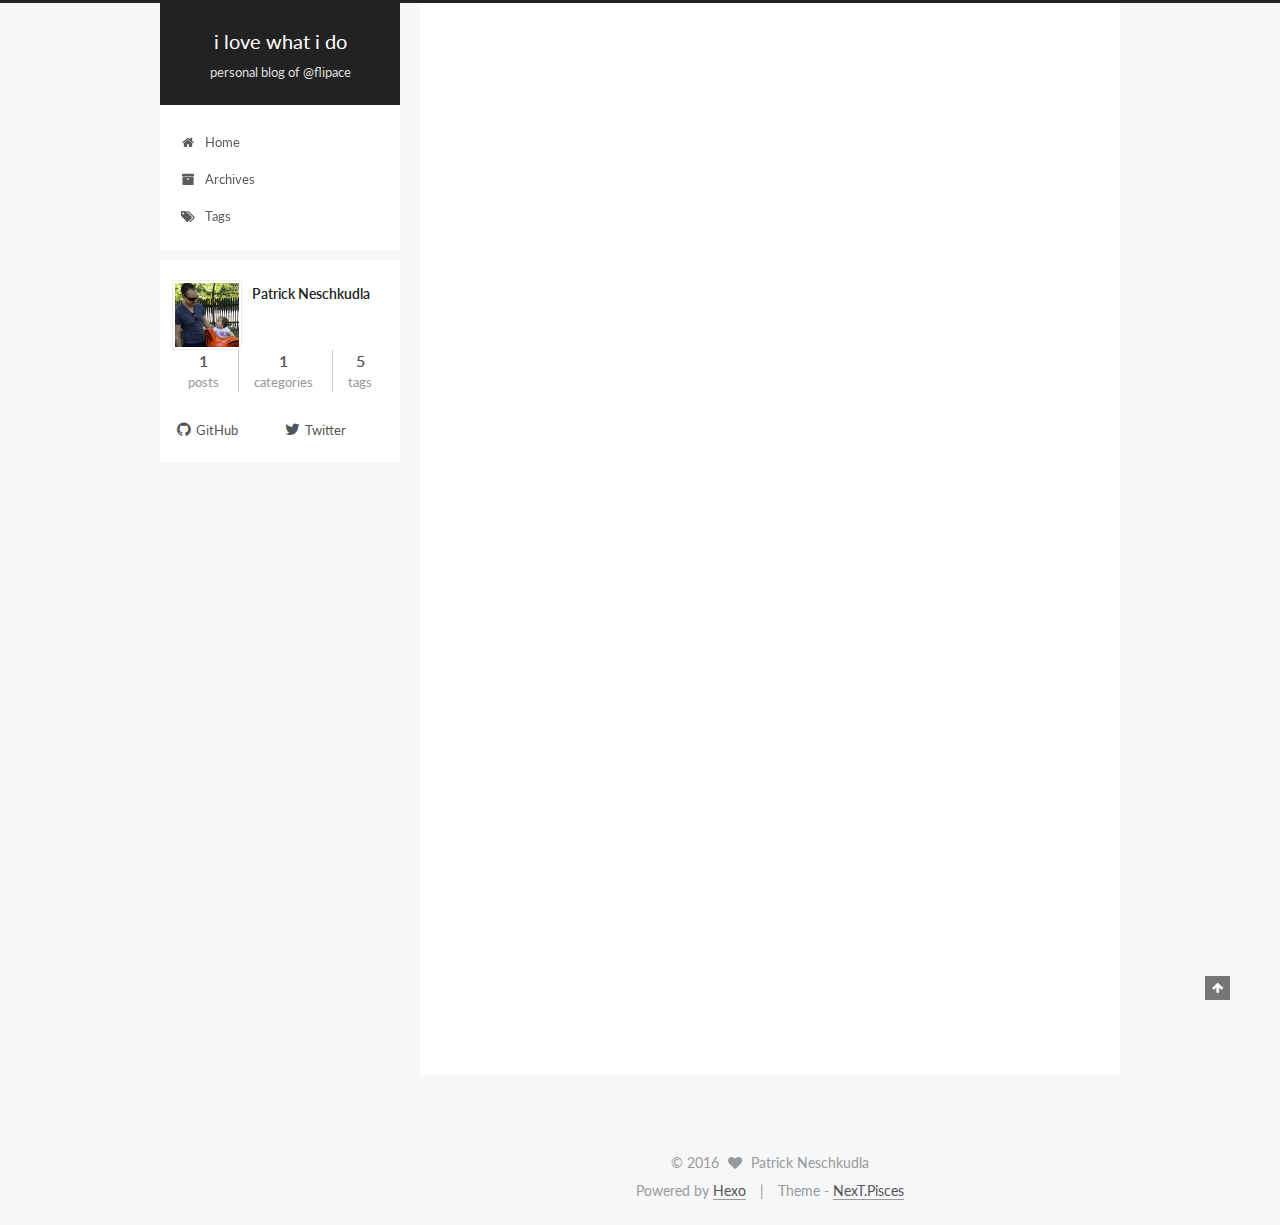
==== commit 42943f6c: "Site updated: 2016-04-29 07:35:37" ====
--- a/index.html
+++ b/index.html
@@ -83,7 +83,7 @@
 <meta name="description">
 <meta property="og:type" content="website">
 <meta property="og:title" content="i love what i do">
-<meta property="og:url" content="http://yoursite.com/index.html">
+<meta property="og:url" content="http://neschkudla.at/index.html">
 <meta property="og:site_name" content="i love what i do">
 <meta property="og:description">
 <meta name="twitter:card" content="summary">
@@ -109,7 +109,7 @@
   <title> i love what i do </title>
 </head>
 
-<body itemscope itemtype="http://schema.org/WebPage" lang="">
+<body itemscope itemtype="http://schema.org/WebPage" lang="en">
 
   
 
@@ -166,7 +166,7 @@
             
               <i class="menu-item-icon fa fa-home fa-fw"></i> <br />
             
-            Startseite
+            Home
           </a>
         </li>
       
@@ -176,7 +176,7 @@
             
               <i class="menu-item-icon fa fa-archive fa-fw"></i> <br />
             
-            Archiv
+            Archives
           </a>
         </li>
       
@@ -229,8 +229,8 @@
             
               
                 
-                <a class="post-title-link" href="/2016/04/29/hello-world/" itemprop="url">
-                  Hello World
+                <a class="post-title-link" href="/2016/04/29/Introducing-whoport/" itemprop="url">
+                  Introducing "whoport"
                 </a>
               
             
@@ -242,20 +242,39 @@
             <span class="post-meta-item-icon">
               <i class="fa fa-calendar-o"></i>
             </span>
-            <span class="post-meta-item-text">Veröffentlicht am</span>
-            <time itemprop="dateCreated" datetime="2016-04-29T00:38:01+02:00" content="2016-04-29">
+            <span class="post-meta-item-text">Posted on</span>
+            <time itemprop="dateCreated" datetime="2016-04-29T01:38:16+02:00" content="2016-04-29">
               2016-04-29
             </time>
           </span>
 
           
+            <span class="post-category" >
+              &nbsp; | &nbsp;
+              <span class="post-meta-item-icon">
+                <i class="fa fa-folder-o"></i>
+              </span>
+              <span class="post-meta-item-text">In</span>
+              
+                <span itemprop="about" itemscope itemtype="https://schema.org/Thing">
+                  <a href="/categories/open-source/" itemprop="url" rel="index">
+                    <span itemprop="name">open source</span>
+                  </a>
+                </span>
+
+                
+                
+
+              
+            </span>
+          
 
           
             
               <span class="post-comments-count">
                 &nbsp; | &nbsp;
-                <a href="/2016/04/29/hello-world/#comments" itemprop="discussionUrl">
-                  <span class="post-comments-count disqus-comment-count" data-disqus-identifier="2016/04/29/hello-world/" itemprop="commentsCount"></span>
+                <a href="/2016/04/29/Introducing-whoport/#comments" itemprop="discussionUrl">
+                  <span class="post-comments-count disqus-comment-count" data-disqus-identifier="2016/04/29/Introducing-whoport/" itemprop="commentsCount"></span>
                 </a>
               </span>
             
@@ -280,15 +299,14 @@
       
         
           
-            <p>Welcome to <a href="https://hexo.io/" target="_blank" rel="external">Hexo</a>! This is your very first post. Check <a href="https://hexo.io/docs/" target="_blank" rel="external">documentation</a> for more info. If you get any problems when using Hexo, you can find the answer in <a href="https://hexo.io/docs/troubleshooting.html" target="_blank" rel="external">troubleshooting</a> or you can ask me on <a href="https://github.com/hexojs/hexo/issues" target="_blank" rel="external">GitHub</a>.</p>
-<h2 id="Quick-Start"><a href="#Quick-Start" class="headerlink" title="Quick Start"></a>Quick Start</h2><h3 id="Create-a-new-post"><a href="#Create-a-new-post" class="headerlink" title="Create a new post"></a>Create a new post</h3><figure class="highlight bash"><table><tr><td class="gutter"><pre><span class="line">1</span><br></pre></td><td class="code"><pre><span class="line">$ hexo new <span class="string">"My New Post"</span></span><br></pre></td></tr></table></figure>
-<p>More info: <a href="https://hexo.io/docs/writing.html" target="_blank" rel="external">Writing</a></p>
-<h3 id="Run-server"><a href="#Run-server" class="headerlink" title="Run server"></a>Run server</h3><figure class="highlight bash"><table><tr><td class="gutter"><pre><span class="line">1</span><br></pre></td><td class="code"><pre><span class="line">$ hexo server</span><br></pre></td></tr></table></figure>
-<p>More info: <a href="https://hexo.io/docs/server.html" target="_blank" rel="external">Server</a></p>
-<h3 id="Generate-static-files"><a href="#Generate-static-files" class="headerlink" title="Generate static files"></a>Generate static files</h3><figure class="highlight bash"><table><tr><td class="gutter"><pre><span class="line">1</span><br></pre></td><td class="code"><pre><span class="line">$ hexo generate</span><br></pre></td></tr></table></figure>
-<p>More info: <a href="https://hexo.io/docs/generating.html" target="_blank" rel="external">Generating</a></p>
-<h3 id="Deploy-to-remote-sites"><a href="#Deploy-to-remote-sites" class="headerlink" title="Deploy to remote sites"></a>Deploy to remote sites</h3><figure class="highlight bash"><table><tr><td class="gutter"><pre><span class="line">1</span><br></pre></td><td class="code"><pre><span class="line">$ hexo deploy</span><br></pre></td></tr></table></figure>
-<p>More info: <a href="https://hexo.io/docs/deployment.html" target="_blank" rel="external">Deployment</a></p>
+            <p>When developing web applications you <em>start and kill various services which listen to some ports from time to time</em>.</p>
+<p>Sometimes you end up with some port which is <em>used by some process and you don’t know which one and would just like to kill it</em> in order to get on with your work.</p>
+<p>For this, I have built <strong>whoport</strong>.</p>
+<h2 id="What-it-does"><a href="#What-it-does" class="headerlink" title="What it does"></a>What it does</h2><p><strong>whoport</strong> is a simple command line utility which can be used to determine process ID(s) which listen to a given port number.<br>And you can even kill the process(es) with the command in one go.</p>
+<p>It’s tested on Windows, OSX and various Linux distributions.</p>
+<h2 id="Installation"><a href="#Installation" class="headerlink" title="Installation"></a>Installation</h2><figure class="highlight bash"><table><tr><td class="gutter"><pre><span class="line">1</span><br></pre></td><td class="code"><pre><span class="line">$ npm i -g whoport</span><br></pre></td></tr></table></figure>
+<h2 id="Usage"><a href="#Usage" class="headerlink" title="Usage"></a>Usage</h2><figure class="highlight bash"><table><tr><td class="gutter"><pre><span class="line">1</span><br><span class="line">2</span><br></pre></td><td class="code"><pre><span class="line">$ whoport 80 <span class="comment"># will output process ids listening on port 80 and asks if you want to kill them</span></span><br><span class="line">$ whoport 80 -k <span class="comment"># kills processes which listen on port 80</span></span><br></pre></td></tr></table></figure>
+<h2 id="Contribute"><a href="#Contribute" class="headerlink" title="Contribute"></a>Contribute</h2><p>If you want to contribute or report some issues, head over to the <a href="https://github.com/flipace/whoport" target="_blank" rel="external">GitHub Repository</a>!</p>
 
           
         
@@ -359,12 +377,26 @@
           <div class="site-state-item site-state-posts">
             <a href="/archives">
               <span class="site-state-item-count">1</span>
-              <span class="site-state-item-name">Artikel</span>
+              <span class="site-state-item-name">posts</span>
             </a>
           </div>
 
           
-
+            <div class="site-state-item site-state-categories">
+              
+                <span class="site-state-item-count">1</span>
+                <span class="site-state-item-name">categories</span>
+              
+            </div>
+          
+
+          
+            <div class="site-state-item site-state-tags">
+              <a href="/tags">
+                <span class="site-state-item-count">5</span>
+                <span class="site-state-item-name">tags</span>
+              </a>
+            </div>
           
 
         </nav>
@@ -426,7 +458,7 @@
 </div>
 
 <div class="powered-by">
-  Erstellt mit  <a class="theme-link" href="http://hexo.io">Hexo</a>
+  Powered by <a class="theme-link" href="http://hexo.io">Hexo</a>
 </div>
 
 <div class="theme-info">
--- a/css/main.css
+++ b/css/main.css
@@ -1535,7 +1535,7 @@
   width: 4px;
   height: 4px;
   border-radius: 50%;
-  background: #60e832;
+  background: #7fffb3;
 }
 .links-of-blogroll {
   font-size: 13px;
